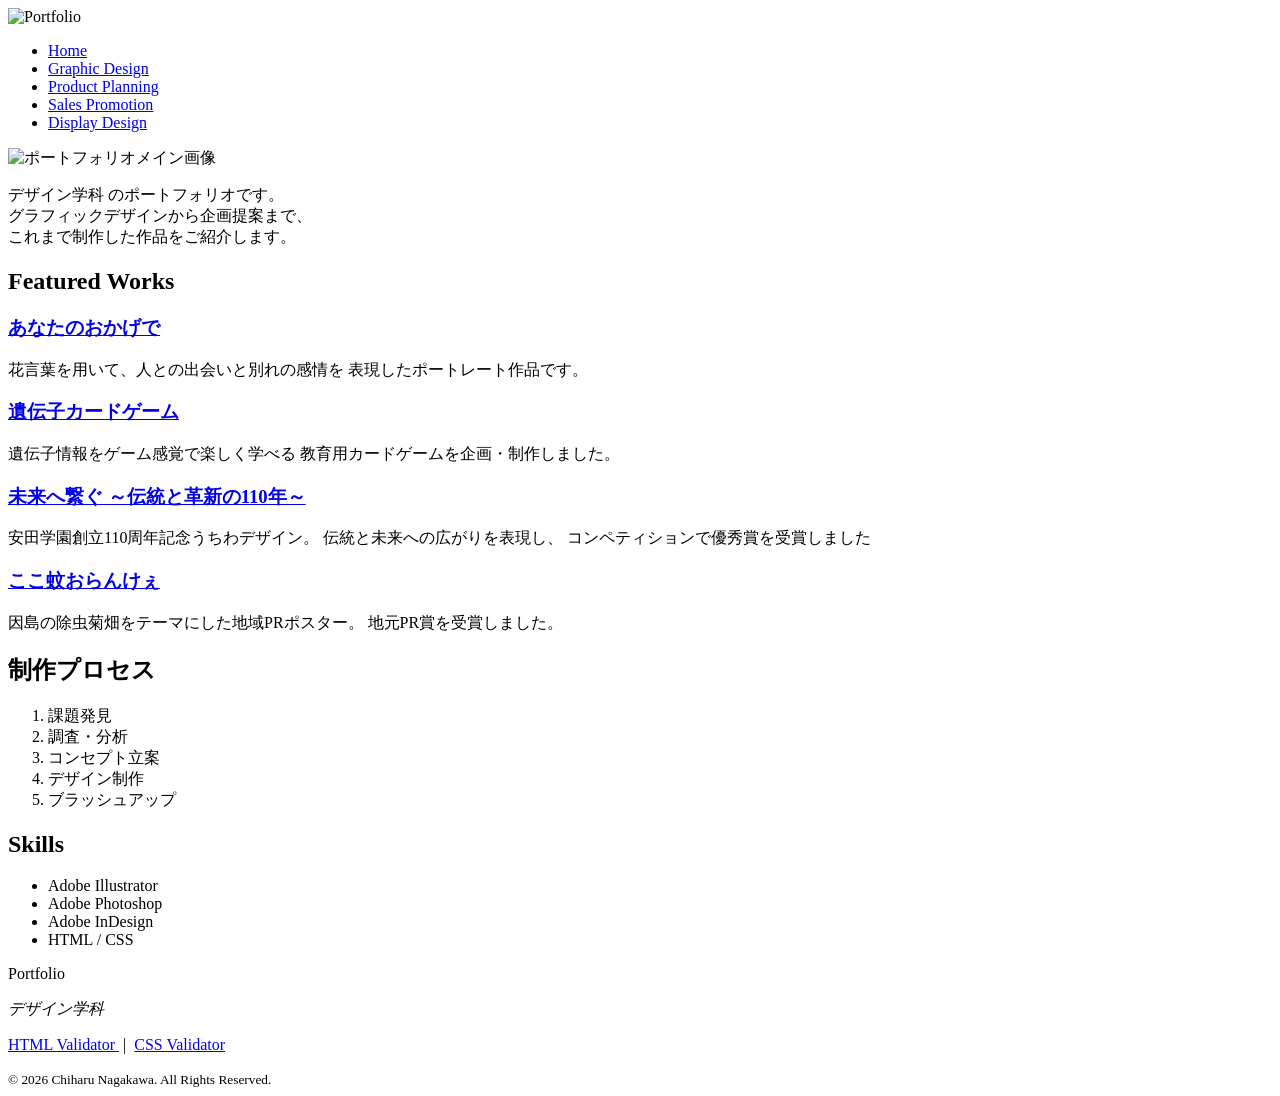
==== index.html @ b02fd2ff "Add files via upload" ====
<!DOCTYPE html>
<html lang="ja">

<head>
    <meta charset="UTF-8">
    <title>Portfolio </title>
    <link rel="stylesheet" href="css/mystyle.css">
    <meta name="description" content="デザイン学科 のポートフォリオ・・・">
    <meta name="viewport" content="width=device-width">
</head>

<body>

    <header>

        <img src="image/logo.png" width="300" height="56" alt="Portfolio">

        <nav>
            <ul>
                <li><a href="index.html">Home</a></li>
                <li><a href="point.html">Graphic Design</a></li>
                <li><a href="planning.html">Product Planning</a></li>
                <li><a href="promotion.html">Sales Promotion</a></li>
                <li><a href="display.html">Display Design</a></li>
            </ul>
        </nav>

    </header>

    <main>

        <div class="hero">

            <img src="image/topimage.png" width="1000" height="450" alt="ポートフォリオメイン画像">

            <div class="catch">

                <p>
                    デザイン学科 のポートフォリオです。<br>
                    グラフィックデザインから企画提案まで、<br>
                    これまで制作した作品をご紹介します。
                </p>

            </div>

        </div>

        <section>

            <h2>Featured Works</h2>

            <div class="work">

                <h3>
                    <a href="point.html">あなたのおかげで</a>
                </h3>

                <p>
                    花言葉を用いて、人との出会いと別れの感情を
                    表現したポートレート作品です。
                </p>

            </div>

            <div class="work">

                <h3>
                    <a href="planning.html">遺伝子カードゲーム</a>
                </h3>

                <p>
                    遺伝子情報をゲーム感覚で楽しく学べる
                    教育用カードゲームを企画・制作しました。
                </p>

            </div>

            <div class="work">

                <h3>
                    <a href="promotion.html">未来へ繋ぐ ～伝統と革新の110年～</a>
                </h3>

                <p>
                    安田学園創立110周年記念うちわデザイン。
                    伝統と未来への広がりを表現し、
                    コンペティションで優秀賞を受賞しました
                </p>

            </div>

            <div class="work">

                <h3>
                    <a href="display.html">ここ蚊おらんけぇ</a>
                </h3>

                <p>
                   因島の除虫菊畑をテーマにした地域PRポスター。
                    地元PR賞を受賞しました。
                </p>

            </div>

        </section>

        <section>

            <h2>制作プロセス</h2>

            <ol>
                <li>課題発見</li>
                <li>調査・分析</li>
                <li>コンセプト立案</li>
                <li>デザイン制作</li>
                <li>ブラッシュアップ</li>
            </ol>

        </section>

        <section>

            <h2>Skills</h2>

            <ul class="skill">
                <li>Adobe Illustrator</li>
                <li>Adobe Photoshop</li>
                <li>Adobe InDesign</li>
                <li>HTML / CSS</li>
            </ul>

        </section>

    </main>

        <footer>

        <p>Portfolio </p>

        <address>
            デザイン学科
        </address>

 <p>
            <a href="https://validator.w3.org/" target="_blank">
                HTML Validator
            </a>
            &nbsp;|&nbsp;
            <a href="https://jigsaw.w3.org/css-validator/" target="_blank">
                CSS Validator
            </a>
        </p>
        
        <small>
            &copy; 2026 Chiharu Nagakawa. All Rights Reserved.
        </small>

    </footer>

</body>

</html>
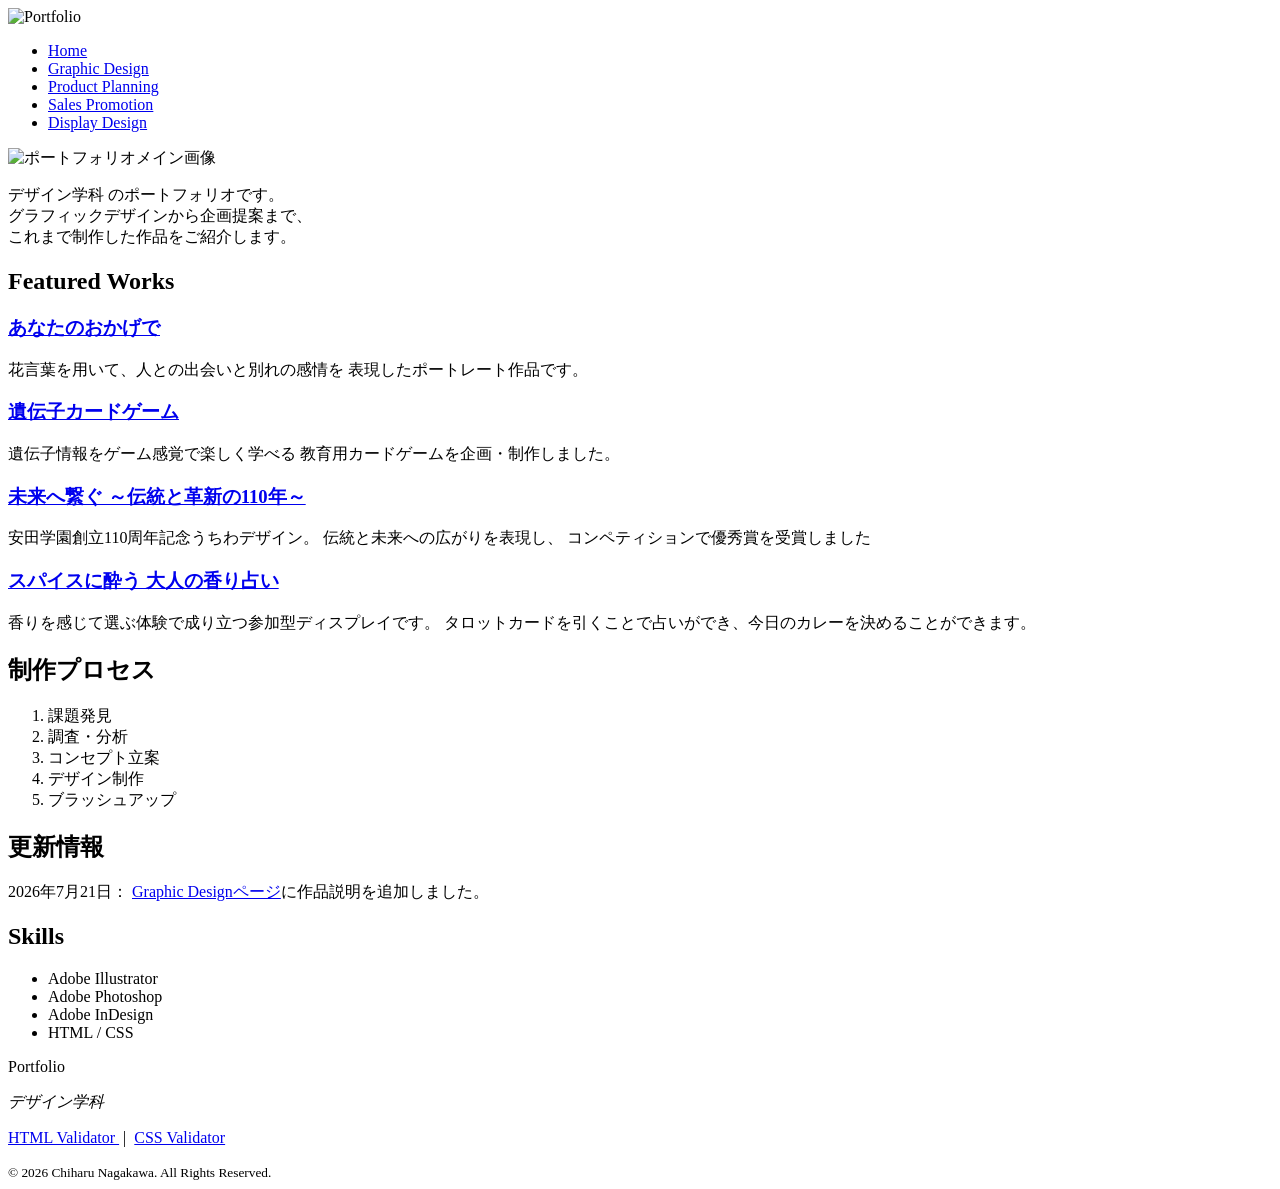
==== commit 11cd7a5d: "Add files via upload" ====
--- a/index.html
+++ b/index.html
@@ -92,12 +92,12 @@
             <div class="work">
 
                 <h3>
-                    <a href="display.html">ここ蚊おらんけぇ</a>
+                    <a href="display.html">スパイスに酔う 大人の香り占い</a>
                 </h3>
 
                 <p>
-                   因島の除虫菊畑をテーマにした地域PRポスター。
-                    地元PR賞を受賞しました。
+                   香りを感じて選ぶ体験で成り立つ参加型ディスプレイです。
+                    タロットカードを引くことで占いができ、今日のカレーを決めることができます。
                 </p>
 
             </div>
@@ -119,6 +119,14 @@
         </section>
 
         <section>
+            <h2>更新情報</h2>
+            <p>
+                2026年7月21日：
+                <a href="point.html">Graphic Designページ</a>に作品説明を追加しました。
+            </p>
+        </section>
+
+        <section>
 
             <h2>Skills</h2>
 
@@ -133,30 +141,26 @@
 
     </main>
 
-        <footer>
+<footer>
 
-        <p>Portfolio </p>
+    <p>Portfolio</p>
 
-        <address>
-            デザイン学科
-        </address>
+    <address>
+        デザイン学科
+    </address>
 
- <p>
-            <a href="https://validator.w3.org/" target="_blank">
-                HTML Validator
-            </a>
-            &nbsp;|&nbsp;
-            <a href="https://jigsaw.w3.org/css-validator/" target="_blank">
-                CSS Validator
-            </a>
-        </p>
-        
-        <small>
-            &copy; 2026 Chiharu Nagakawa. All Rights Reserved.
-        </small>
+    <p>
+        <a href="http://www.htmllint.net/html-lint/htmllint.html#" target="_blank">
+            HTML Validator
+        </a>
+        &nbsp;|&nbsp;
+        <a href="https://jigsaw.w3.org/css-validator/" target="_blank">
+            CSS Validator
+        </a>
+    </p>
 
-    </footer>
+    <small>
+        &copy; 2026 Chiharu Nagakawa. All Rights Reserved.
+    </small>
 
-</body>
-
-</html>+</footer>
